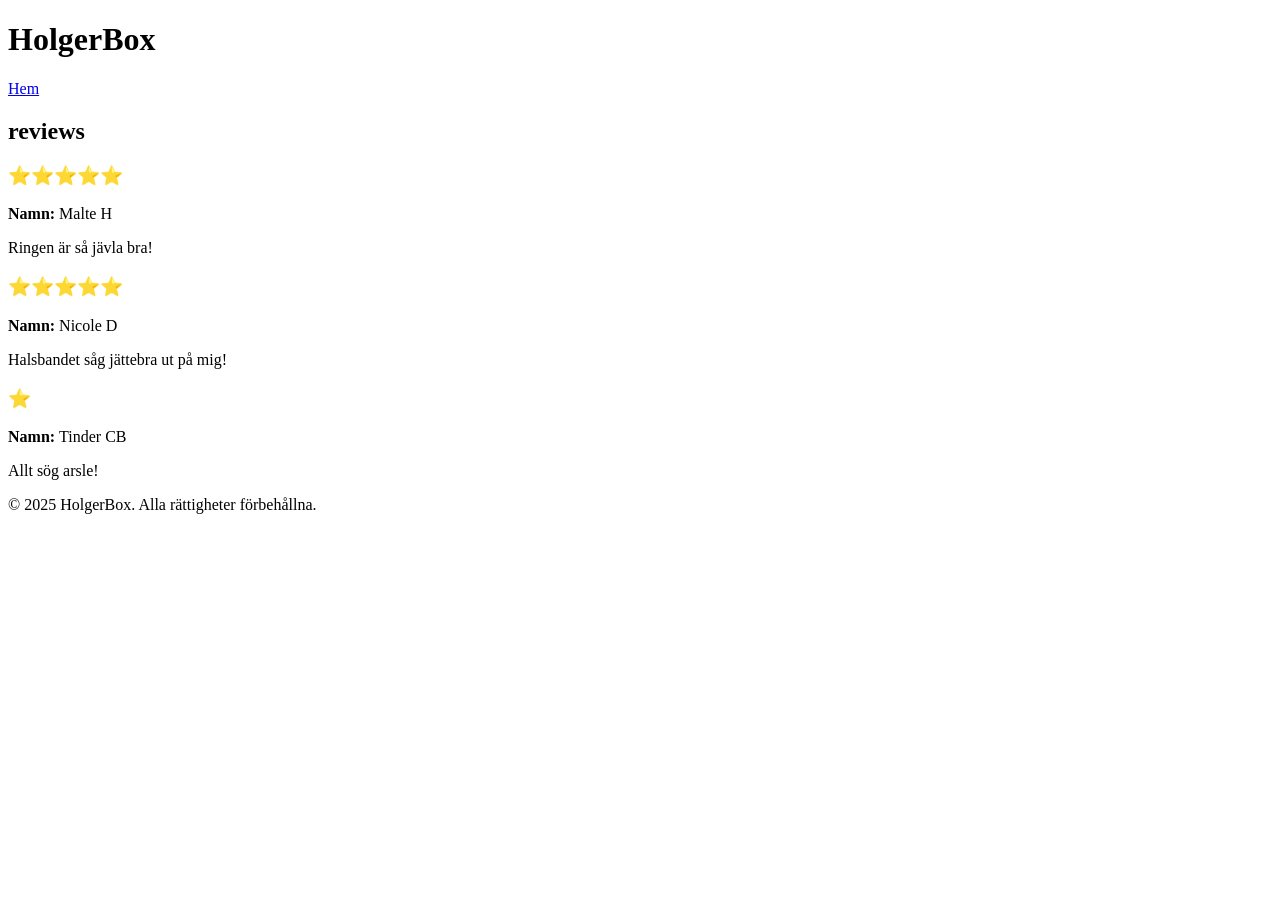
==== reviews.html @ 0aca172a "kom på att man måste ha flera sidor" ====
<!DOCTYPE html>
<html lang="en">
<head>
    <meta charset="UTF-8">
    <meta name="viewport" content="width=device-width, initial-scale=1.0">
    <title>Reviews</title>
    <link rel="stylesheet" href="reviews.css">
</head>
<body>
    <header>
        <h1>HolgerBox</h1>
            <a href="SlutProjekt-webb.html">Hem</a></li>
    </header>

    <main>
        <section class="reviews">
            <h2>reviews</h2>

            <article class="review">
                <h3>⭐⭐⭐⭐⭐</h3>
                <p><strong>Namn: </strong>Malte H</p>
                <p>Ringen är så jävla bra!</p>
            </article>

            <article class="review">
                <h3>⭐⭐⭐⭐⭐</h3>
                <p><strong>Namn: </strong>Nicole D</p>
                <p>Halsbandet såg jättebra ut på mig!</p>
            </article>

            <article class="review">
                <h3>⭐</h3>
                <p><strong>Namn: </strong>Tinder CB</p>
                <p>Allt sög arsle!</p>
            </article>

        </section>
    </main>

    <footer>
        <p>© 2025 HolgerBox. Alla rättigheter förbehållna.</p>
    </footer>
    
</body>
</html>
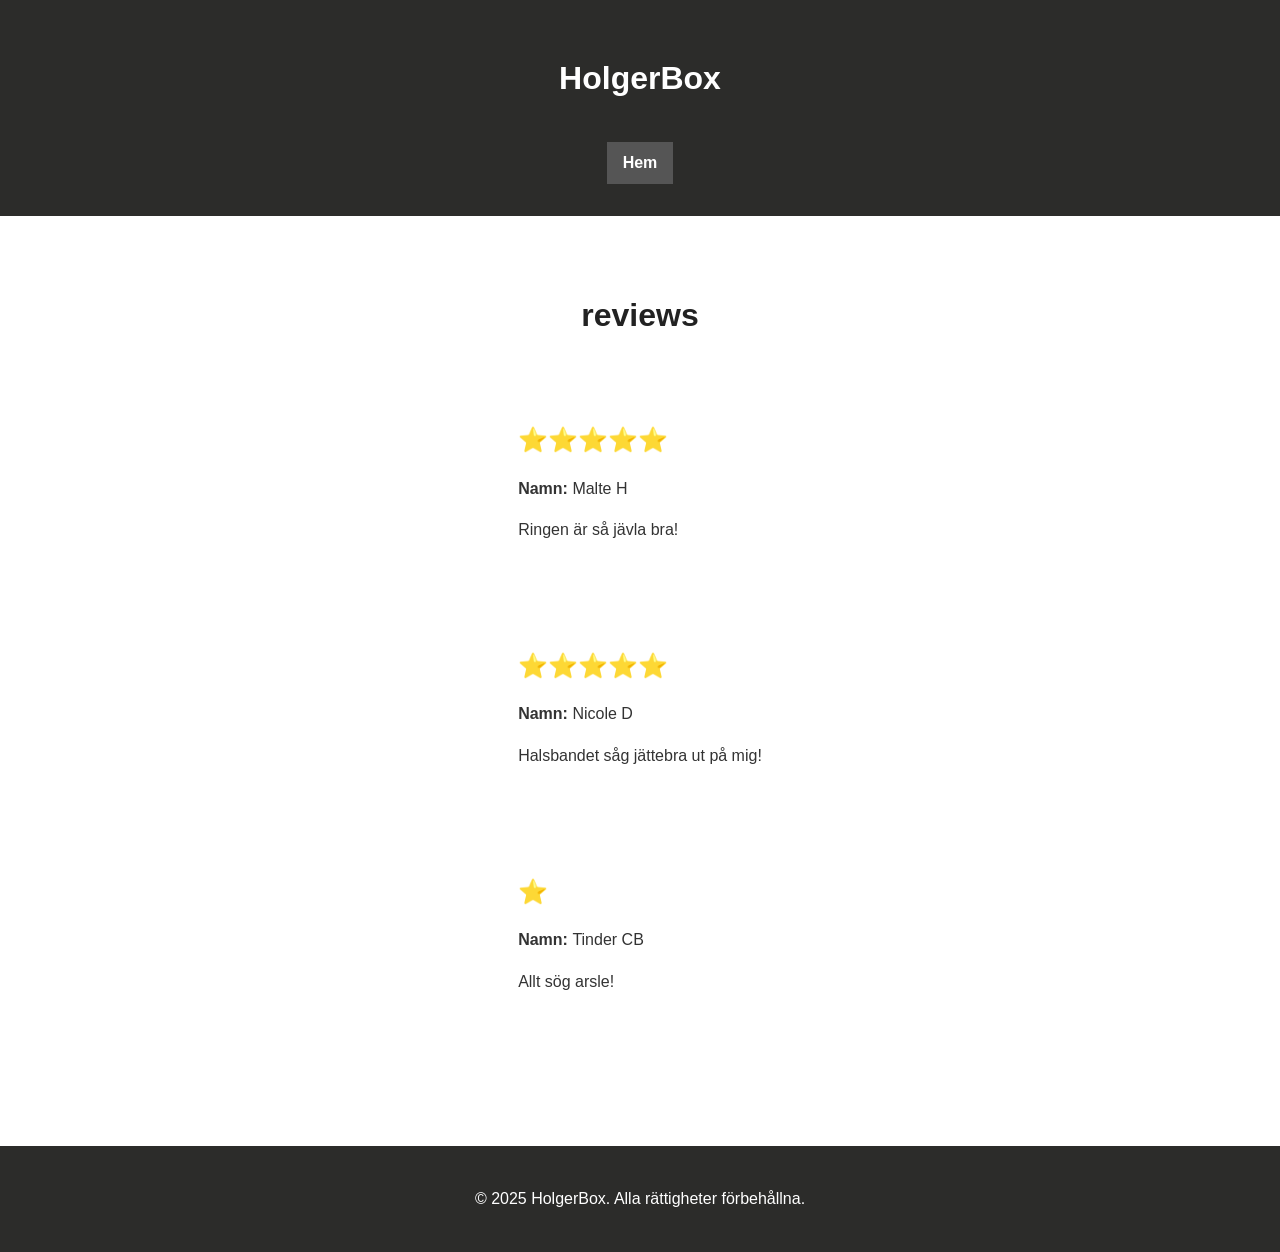
==== commit 8c7a5bec: "fixade mer och gjorde klart" ====
--- a/reviews.html
+++ b/reviews.html
@@ -9,7 +9,7 @@
 <body>
     <header>
         <h1>HolgerBox</h1>
-            <a href="SlutProjekt-webb.html">Hem</a></li>
+            <a href="SlutProjekt-webb.html">Hem</a>
     </header>
 
     <main>
--- a/reviews.css
+++ b/reviews.css
@@ -0,0 +1,103 @@
+html, body {
+    height: 100%;
+    margin: 0;
+    padding: 0;
+    display: flex;
+    flex-direction: column;
+}
+
+body {
+    font-family: Arial, sans-serif;
+    line-height: 1.6;
+    background-color: white;
+    color: #333;
+    padding-bottom: 5rem;
+}
+
+header {
+    background-color: #2c2c2a;
+    color: white;
+    padding: 2rem 1rem;
+    text-align: center;
+}
+
+header a {
+    display: inline-block;
+    margin-top: 1rem;
+    text-decoration: none;
+    color: white;
+    font-weight: bold;
+    background-color: #555;
+    padding: 0.5rem 1rem;
+}
+
+header a:hover {
+    background-color: #777;
+}
+
+main {
+    flex: 1;
+    max-width: 900px;
+    margin: 2rem auto;
+    padding: 1rem;
+}
+
+.reviews h2 {
+    text-align: center;
+    margin-bottom: 2rem;
+    font-size: 2rem;
+    color: #222;
+}
+
+.review {
+    background-color: white;
+    padding: 1.5rem;
+    margin-bottom: 1.5rem;
+}
+
+.review h3 {
+    font-size: 1.5rem;
+    color: #333;
+    margin-bottom: 0.5rem;
+}
+
+.review p {
+    margin-bottom: 0.5rem;
+}
+
+footer {
+    background-color: #2c2c2a;
+    color: white;
+    text-align: center;
+    padding: 1.5rem 1rem;
+    margin-top: 3rem;
+}
+
+@media (max-width: 768px) {
+    header h1 {
+        font-size: 1.8rem;
+    }
+
+    .reviews h2 {
+        font-size: 1.5rem;
+    }
+
+    .review h3 {
+        font-size: 1.3rem;
+    }
+}
+
+@media (max-width: 480px) {
+    header {
+        padding: 1.5rem 1rem;
+    }
+
+    header a {
+        font-size: 0.9rem;
+        padding: 0.4rem 0.8rem;
+    }
+
+    .review {
+        padding: 1rem;
+    }
+}
